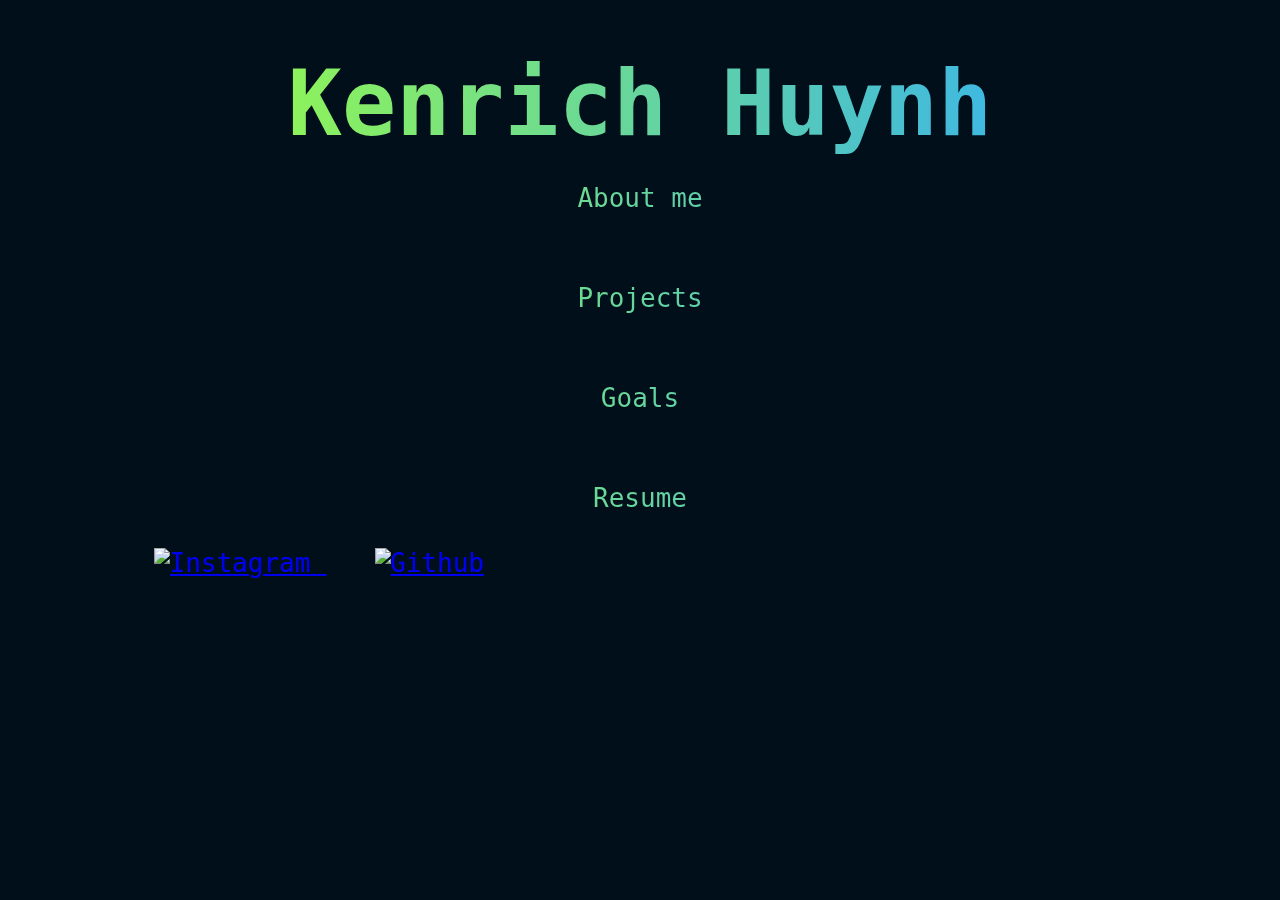
==== index.html @ c8bfe96b "Add files via upload" ====
<!DOCTYPE html>
<html lang="en">
<head>
    <meta charset="UTF-8">
    <meta http-equiv="X-UA-Compatible" content="IE=edge">
    <meta name="viewport" content="width=device-width, initial-scale=1.0">
    <title>Portfolio</title>
    <link rel = "stylesheet" href = "styles.css">
    <script src = "javascript.js"></script>
</head>
<body>
    <div class = "name">
        <h1>Kenrich Huynh</h1>
        <div class = "rectangle">
            <a href="about_me.html">About me</a>
        </div>
        <div class = "rectangle">
            <a href="projects.html">Projects</a>
        </div>
        <div class = "rectangle">
            <a href="goals.html">Goals</a>
        </div>
        <div class = "rectangle">
            <a href="resume.html">Resume</a>
        </div>
    </div>
    <div class = "socials">
        <a href = "https://www.instagram.com/kenrich0.0/">
            <img alt ="Instagram" src = "https://upload.wikimedia.org/wikipedia/commons/thumb/5/58/Instagram-Icon.png/769px-Instagram-Icon.png" width = "150" height = "150">
        </a>
        <a href = https://github.com/ChuubyPanda>
            <img alt = "Github" src = "https://play-lh.googleusercontent.com/PCpXdqvUWfCW1mXhH1Y_98yBpgsWxuTSTofy3NGMo9yBTATDyzVkqU580bfSln50bFU" width = "150" height = "150">
        </a>
    </div>
</body>
</html>
---- styles.css ----
*{
    margin: 0;
    font-family: monospace
}
body{
    background: hsl(204 100% 5%);
    min-block-size: 100%;
    min-inline-size: 100%;
    box-sizing: border-box;
    display: grid;
    place-content: center;
    font-family: system-ui;
    font-size: min(200%, 5vmin);
}
div, section{
    display: block;
}
.rectangle{
    height:100px;
}
.socials a{
    display:inline;
    margin: 24px;
    align-items: center;
}
.name, .btn{
    height: 500px;
    width:972px;
    padding: 24px;
    margin-left:auto;
    margin-right:auto;
    position: relative;
    background: linear-gradient(to right,hsl(90 100% 62%),hsl(204 100% 59%));
    -webkit-background-clip: text;
    -webkit-text-fill-color: transparent;
    text-align: center;
}
.name h1{
    font-size: 10vmin;
    line-height:1.1;
    margin: 30px;
}
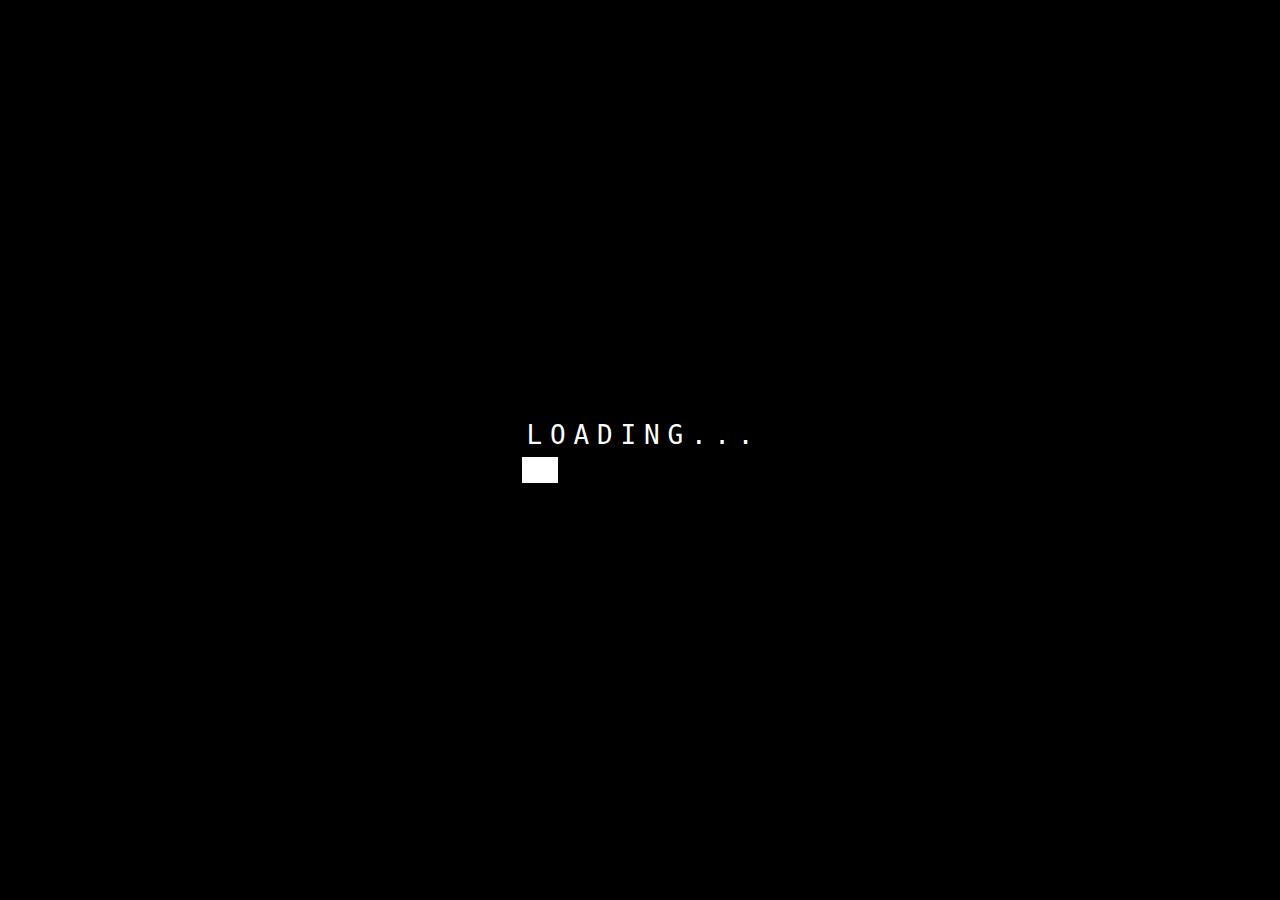
==== commit 14708cbb: "create new files" ====
--- a/index.html
+++ b/index.html
@@ -5,32 +5,22 @@
     <meta http-equiv="X-UA-Compatible" content="IE=edge">
     <meta name="viewport" content="width=device-width, initial-scale=1.0">
     <title>Portfolio</title>
-    <link rel = "stylesheet" href = "styles.css">
-    <script src = "javascript.js"></script>
+    <link rel =  "stylesheet" href =  "styles.css">
+    <script src = "javascript.js" defer></script>
 </head>
 <body>
-    <div class = "name">
-        <h1>Kenrich Huynh</h1>
-        <div class = "rectangle">
-            <a href="about_me.html">About me</a>
-        </div>
-        <div class = "rectangle">
-            <a href="projects.html">Projects</a>
-        </div>
-        <div class = "rectangle">
-            <a href="goals.html">Goals</a>
-        </div>
-        <div class = "rectangle">
-            <a href="resume.html">Resume</a>
-        </div>
+    <div class = 'load'>
+        <span style= '--i:1;'>L</span>
+        <span style='--i:2;'>o</span>
+        <span style='--i:3;'>a</span>
+        <span style='--i:4;'>d</span>
+        <span style='--i:5;'>i</span>
+        <span style='--i:6;'>n</span>
+        <span style='--i:7;'>g</span>
+        <span style='--i:8;'>.</span>
+        <span style='--i:9;'>.</span>
+        <span style='--i:10;'>.</span>
     </div>
-    <div class = "socials">
-        <a href = "https://www.instagram.com/kenrich0.0/">
-            <img alt ="Instagram" src = "https://upload.wikimedia.org/wikipedia/commons/thumb/5/58/Instagram-Icon.png/769px-Instagram-Icon.png" width = "150" height = "150">
-        </a>
-        <a href = https://github.com/ChuubyPanda>
-            <img alt = "Github" src = "https://play-lh.googleusercontent.com/PCpXdqvUWfCW1mXhH1Y_98yBpgsWxuTSTofy3NGMo9yBTATDyzVkqU580bfSln50bFU" width = "150" height = "150">
-        </a>
-    </div>
+    <div class = 'progress-bar' style='--width: 1' data-label=''></div>
 </body>
 </html>--- a/styles.css
+++ b/styles.css
@@ -1,42 +1,57 @@
-*{
-    margin: 0;
-    font-family: monospace
+*, *::before, *::after{
+    box-sizing:border-box;
+    font-family: monospace;
 }
 body{
-    background: hsl(204 100% 5%);
-    min-block-size: 100%;
-    min-inline-size: 100%;
-    box-sizing: border-box;
-    display: grid;
-    place-content: center;
-    font-family: system-ui;
-    font-size: min(200%, 5vmin);
+    margin: 0;
+    padding: 0;
+    display:flex;
+    flex-direction: column ;
+    justify-content: center;
+    align-items: center;
+    min-height:100vh;
+    background: black;
 }
-div, section{
-    display: block;
+.progress-bar {
+	position: relative;
+	width: 250px;
+	height: 30px;
+	background-color: #000;
+	border-radius: 1.5em;
+	color: white;
 }
-.rectangle{
-    height:100px;
+
+.progress-bar::before {
+	content: attr(data-label);
+	display: flex;
+	align-items: center;
+	position: absolute;
+	left: .5em;
+	top: .5em;
+	bottom: .5em;
+	width: calc(var(--width, 0) * 1%);
+	min-width: 2rem;
+	max-width: calc(100% - 1em);
+	background-color: #FFF;
+	padding: 1em;
 }
-.socials a{
-    display:inline;
-    margin: 24px;
-    align-items: center;
+.load{
+    position:relative
 }
-.name, .btn{
-    height: 500px;
-    width:972px;
-    padding: 24px;
-    margin-left:auto;
-    margin-right:auto;
+.load span{
     position: relative;
-    background: linear-gradient(to right,hsl(90 100% 62%),hsl(204 100% 59%));
-    -webkit-background-clip: text;
-    -webkit-text-fill-color: transparent;
-    text-align: center;
+    font-size: 2em;
+    color: #fff;
+    display: inline-block;
+    text-transform: uppercase;
+    animation: animate 2s ease-in-out infinite;
+    animation-delay:calc(0.1s * var(--i));
 }
-.name h1{
-    font-size: 10vmin;
-    line-height:1.1;
-    margin: 30px;
+@keyframes animate{
+    0%,40%,100%{
+        transform:translateY(0);
+    }
+    20%{
+        transform: translateY(-50px);
+    }
 }